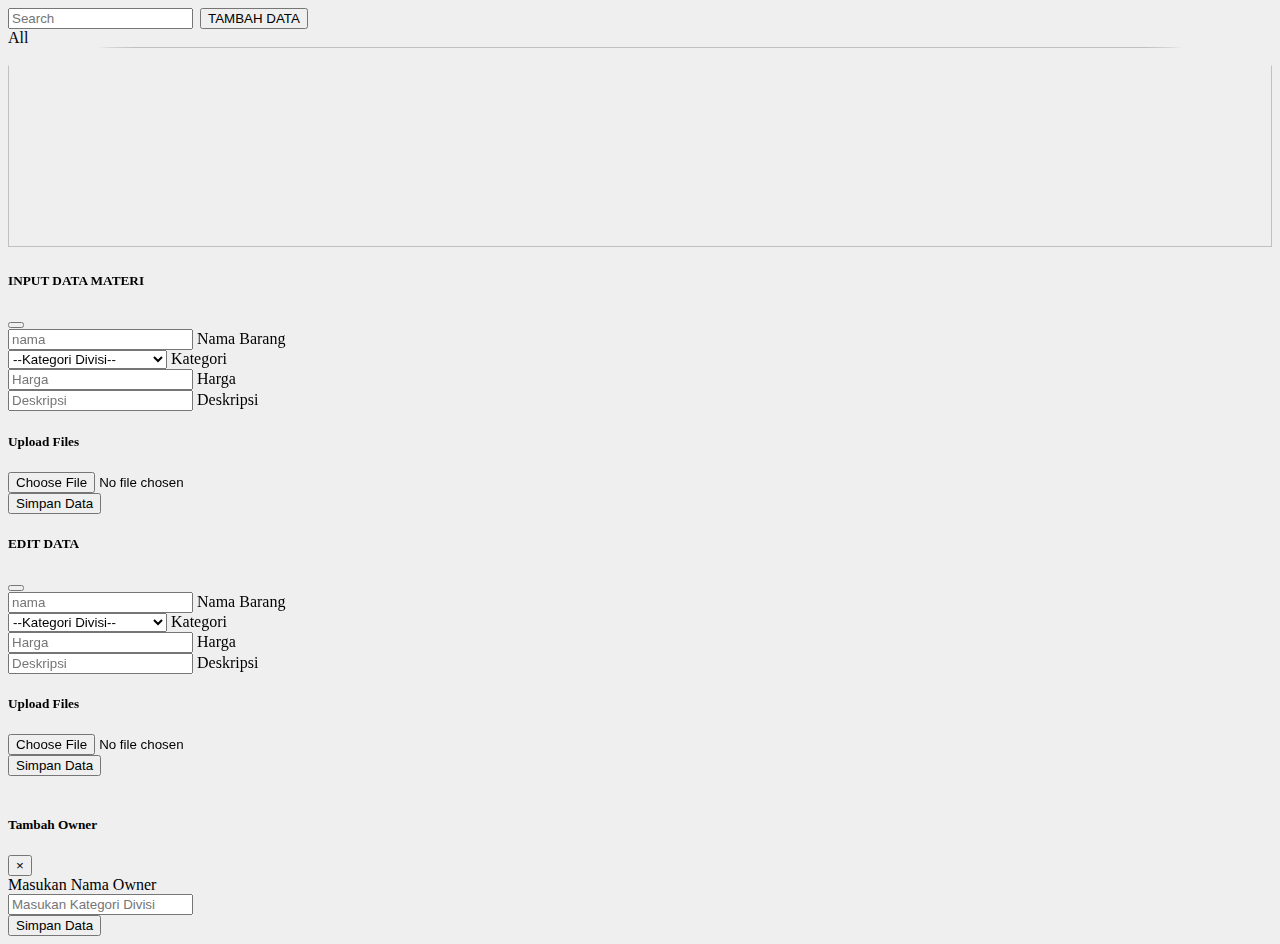
==== src/main/resources/templates/admin.html @ d33a163c "112" ====
<!DOCTYPE html>
<html lang="en" xmlns:th="http://www.thymeleaf.org">

<head>
    <meta charset="UTF-8" />
    <meta http-equiv="X-UA-Compatible" content="IE=edge" />
    <meta name="viewport" content="width=device-width, initial-scale=1.0" />
    <link rel="shortcut icon" sizes="16x16" th:href="@{/images/BTV.ico}" />
    <link rel="stylesheet" th:href="@{/css/styles.css}" />

    <!-- bootstrap -->
    <link th:href="@{https://cdn.jsdelivr.net/npm/bootstrap@5.0.2/dist/css/bootstrap.min.css}" rel="stylesheet"
        integrity="sha256-djO3wMl9GeaC/u6K+ic4Uj/LKhRUSlUFcsruzS7v5ms=" crossorigin="anonymous"
        referrerpolicy="no-referrer">
    <!-- font-awesome -->
    <link rel="stylesheet" th:href="@{https://cdnjs.cloudflare.com/ajax/libs/font-awesome/6.4.0/css/all.min.css}"
        integrity="sha384-iw3OoTErCYJJB9mCa8LNS2hbsQ7M3C0EpIsO/H5+EGAkPGc6rk+V8i04oW/K5xq0" crossorigin="anonymous">
    <!-- dataTable -->
    <link rel="stylesheet" th:href="@{https://cdn.datatables.net/1.13.5/css/dataTables.bootstrap5.min.css}"
        integrity="sha256-4W/j2Pv3N5VfbVDhzI8SKzHFHBfaOdZ2CZ1lXfxNofU=" crossorigin="anonymous"
        referrerpolicy="no-referrer">

    <link rel="stylesheet" href="https://cdn.jsdelivr.net/npm/sweetalert2@11.7.18/dist/sweetalert2.min.css"
        integrity="sha256-7jUS+MWeqkFdmW9ozkZ7mPagz+QmMbsBlt+Q3MsE+FU=" crossorigin="anonymous">

    <title>ASSET INFORMATION - B-Universe</title>
</head>

<body style="background-color: #efefef">
    <!-- <nav class="navbar navbar-expand-lg"
        th:style="'background-image:url('+@{/images/images2.png}+');background-size:cover;'">
        <a class="navbar-brand" href="#!" th:if="${session.work == 'BTV'}"><img class="img-fluid"
                th:src="@{/images/BTV.svg}" alt="" style="width: 80px; margin:auto 20px" /></a>
    </nav> -->

    <div class="container justify-content-center mt-5">
        <div class="input-group">
            <input id="searchData" type="text" class="form-control" placeholder="Search">
            <button type="button" class="btn btn-outline-primary" style="margin-left: 3px;" data-bs-toggle="modal"
                data-bs-target="#modalTambah">TAMBAH DATA</button>
        </div>
        <div class="row text-center pt-3 mb-5" style="width: 100%;">
            <div id="filters" class="filters">
                <a type="button" data-filter="" style="border-radius: 50px;"
                    class="btn btn-outline-primary pil active">All</a>
                <a th:each="datak : ${kategori}" type="button" class="btn btn-outline-primary pil"
                    style="border-radius: 50px;" th:text="${datak.nama_kategori}"
                    th:data-filter="${datak.nama_kategori}"></a>
            </div>
        </div>
        <div class="row">
            <div th:each="data : ${data}" class="col-lg-3 col-md-4 col-sm-6 itemss">
                <div class="card-container ">
                    <div class="card mt-3" style="border-radius: 10%;">
                        <div class="card-body text-center">
                            <img th:src="@{/streamImage(filename=${data.filename})}"
                                style="width: 100%; height:200px; object-fit: cover; border-top-left-radius: 10%; border-top-right-radius: 10%;">
                            <h5 th:text="${data.nama}" class="card-title"></h5>
                            <p th:text="${data.kategori}" class="kategoris"></p>
                            <p th:text="${data.deskripsi}"></p>
                            <p th:text="${data.harga}"></p>
                            <div class="justify-content-center">
                                <a type="button" class="btn btn-warning" data-bs-toggle="modal"
                                    data-bs-target="#modalEdit" th:onclick="'findbyid(' + ${data.id} + ')'"><i
                                        class="fa-solid fa-pen-to-square text-white"></i></a>
                                <a type="button" class="btn btn-danger" th:onclick="'delbyid(' + ${data.id} + ')'"><i
                                        class="fa-solid fa-trash"></i></a>
                            </div>
                        </div>
                    </div>
                </div>
            </div>
        </div>
    </div>

    <div class="modal fade" id="modalTambah" tabindex="-1" aria-hidden="true" style="backdrop-filter: blur(10px);">
        <div class="modal-dialog modal-lg">
            <div class="modal-content">
                <div class="modal-header">
                    <h5 class="modal-title">INPUT DATA MATERI</h5>
                    <button type="button" class="btn-close" data-bs-dismiss="modal" aria-label="Close"></button>
                </div>
                <div class="modal-body">
                    <form id="formMateri" action="#" enctype="multipart/form-data">
                        <div class="card-body">
                            <div class="form-floating mb-3">
                                <input type="text" id="nama" class="form-control" required="true" placeholder="nama" />
                                <label for="nama">Nama Barang</label>
                            </div>
                            <div class="form-floating mb-3" id="formkat">
                                <select type='text' id='Kategori' class='form-control'>
                                    <option value='' selected disabled>--Kategori Divisi--</option>
                                    <option th:each="cat : ${kategori}" th:id="${cat.nama_kategori}"
                                        th:value="${cat.nama_kategori}" th:text="${cat.nama_kategori}"></option>
                                    <option value="tambahOwn">Tambah Kategori Divisi</option>
                                </select>
                                <label for="Kategori">Kategori</label>
                            </div>
                            <div class="form-floating mb-3">
                                <input type="text" class="form-control" id="Harga" name="Harga" placeholder="Harga"
                                    value="" />
                                <label for="Harga">Harga</label>
                            </div>
                            <div class="form-floating mb-3">
                                <input type="text" class="form-control" id="Deskripsi" name="Deskripsi"
                                    placeholder="Deskripsi" value="" />
                                <label for="Deskripsi">Deskripsi</label>
                            </div>
                            <div class="form-group file_container mb-3">
                                <h5 for="file" class="form-label">Upload Files</h5>
                                <input type="file" class="form-control" name="files" id="filee" accept="image/*" />
                            </div>
                        </div>
                    </form>
                </div>
                <div class="modal-footer">
                    <button type="button" id="nambah" onclick="nambahedit()" class="btn btn-primary">
                        Simpan Data
                    </button>
                </div>
            </div>
        </div>
    </div>

    <div class="modal fade" id="modalEdit" tabindex="-1" aria-hidden="true" style="backdrop-filter: blur(10px);">
        <div class="modal-dialog modal-lg">
            <div class="modal-content">
                <div class="modal-header">
                    <h5 class="modal-title">EDIT DATA</h5>
                    <button type="button" class="btn-close" data-bs-dismiss="modal" aria-label="Close"></button>
                </div>
                <div class="modal-body">
                    <form id="formMateri" action="#" enctype="multipart/form-data">
                        <div class="card-body">
                            <div class="form-floating mb-3">
                                <input type="text" id="namae" class="form-control" required="true" placeholder="nama" />
                                <input type="text" id="iddata" class="form-control" hidden />
                                <label for="nama">Nama Barang</label>
                            </div>
                            <div class="form-floating mb-3" id="formkate">
                                <select type='text' id='Kategorie' class='form-control'>
                                    <option value='' selected disabled>--Kategori Divisi--</option>
                                    <option th:each="cat : ${kategori}" th:id="${cat.nama_kategori}"
                                        th:value="${cat.nama_kategori}" th:text="${cat.nama_kategori}"></option>
                                    <option value="tambahOwn">Tambah Kategori Divisi</option>
                                </select>
                                <label for="Kategori">Kategori</label>
                            </div>
                            <div class="form-floating mb-3">
                                <input type="text" class="form-control" id="Hargae" name="Harga" placeholder="Harga"
                                    value="" />
                                <label for="Harga">Harga</label>
                            </div>
                            <div class="form-floating mb-3">
                                <input type="text" class="form-control" id="Deskripsie" name="Deskripsi"
                                    placeholder="Deskripsi" value="" />
                                <label for="Deskripsi">Deskripsi</label>
                            </div>
                            <div class="form-group file_container mb-3">
                                <h5 for="file" class="form-label">Upload Files</h5>
                                <input type="file" class="form-control" name="filese" id="filee" accept="image/*" />
                            </div>
                        </div>
                    </form>
                </div>
                <div class="modal-footer">
                    <button type="button" id="nambahe" onclick="editaja()" class="btn btn-primary">
                        Simpan Data
                    </button>
                </div>
            </div>
        </div>
    </div>

    <div id="modalDetail" class="modal fade" tabindex="-1" role="dialog" aria-labelledby="modalDetail"
        aria-hidden="true" style="backdrop-filter: blur(10px);">
        <div class="modal-dialog modal-dialog-centered modal-fullscreen-sm-down">
            <div class="modal-content">
                <!-- <div class="modal-body"> -->
                <img class="img-responsive" id="tempatprev" src="" />
                <!-- </div> -->
            </div>
        </div>
    </div>

    <div class="modal fade" id="modalOwn" tabindex="-1" aria-hidden="true">
        <div class="modal-dialog modal-lg vh-100">
            <div class="modal-content">
                <div class="modal-header">
                    <h5 class="modal-title">Tambah Owner</h5>
                    <button type="button" class="close" data-dismiss="modal" aria-label="Close">
                        <span aria-hidden="true">&times;</span>
                    </button>
                </div>
                <div class="modal-body">
                    <div class="tab-pane fade show active" id="ex3-tabs-1" role="tabpanel" aria-labelledby="ex3-tab-1">
                        <form id="formOwn" action="#" enctype="multipart/form-data">
                            <div class="card-body">
                                <div class="form-group">
                                    <!-- <input type="text" name="iduser" id="iduser" class="form-control" hidden /> -->
                                    <label>Masukan Nama Owner</label>
                                    <div class="input-group mb-3">
                                        <input type="text" id="nmOwner" class="form-control"
                                            placeholder="Masukan Kategori Divisi" required />
                                    </div>
                                </div>

                                <div class="d-flex justify-content-center">
                                    <button type="button" id="simpanOwner" class="btn btn-primary"
                                        onclick="nambahOwner()">
                                        Simpan Data
                                    </button>
                                </div>
                            </div>
                    </div>
                    </form>
                </div>
            </div>
        </div>
    </div>





    <script th:src="@{https://code.jquery.com/jquery-3.7.0.js}"
        integrity="sha256-JlqSTELeR4TLqP0OG9dxM7yDPqX1ox/HfgiSLBj8+kM=" crossorigin="anonymous"
        referrerpolicy="no-referrer"></script>
    <script th:src="@{https://cdn.jsdelivr.net/npm/@popperjs/core@2.9.2/dist/umd/popper.min.js}"
        integrity="sha256-WgfGn5Bh6xLjmgMTWKT1Z/MKACrWGCY5rIT9G9ovbmU=" crossorigin="anonymous"
        referrerpolicy="no-referrer"></script>
    <script th:src="@{https://cdn.jsdelivr.net/npm/bootstrap@5.0.2/dist/js/bootstrap.min.js}"
        integrity="sha256-XDbijJp72GS2c+Ij234ZNJIyJ1Nv+9+HH1i28JuayMk=" crossorigin="anonymous"
        referrerpolicy="no-referrer"></script>
    <script src="https://cdn.jsdelivr.net/npm/sweetalert2@11.7.18/dist/sweetalert2.all.min.js"
        integrity="sha256-eYINpiFTsm812/hOBxFCGaSZzPvHBZZFYSe5ZWLgYzo=" crossorigin="anonymous"></script>
    <script type="text/javascript" th:src="@{https://cdnjs.cloudflare.com/ajax/libs/axios/1.2.0/axios.min.js}"
        integrity="sha256-xJNTehIpC6/bk41FMzIkPAjeo8cYvnGnxbv/YgAM1og=" crossorigin="anonymous"
        referrerpolicy="no-referrer"></script>
    <script th:src="@{https://cdnjs.cloudflare.com/ajax/libs/font-awesome/6.4.0/js/all.min.js}"
        integrity="sha384-Y7LSKwoY+C2iyfu/oupNnkGEN3EgA6skmJeVg5AyQk7ttcjX0XsLREmmuJW/SdbU"
        crossorigin="anonymous"></script>
    <script th:src="@{https://cdnjs.cloudflare.com/ajax/libs/jquery.isotope/3.0.6/isotope.pkgd.min.js}"
        integrity="sha384-vtH+5pZsjdWxaTWlFSCrWM6i0TIG0HKOqJbPo91LB35dvWpVzuWdJeVoNweP+eoY"
        crossorigin="anonymous"></script>
    <script th:inline="javascript">
        /*<![CDATA[*/
        $(document).ready(function () {
            var $grid = $('.row').isotope({
                itemSelector: '.itemss',
                layoutMode: 'fitRows'
            });

            $("#filters .pil").on('click', function () {
                $("#filters .pil").removeClass("active");
                $(this).addClass("active");

                var dataFilterValue = $(this).attr("data-filter");

                $grid.isotope({
                    filter: function () {
                        var cat = $(this).find(".kategoris").text();
                        return dataFilterValue === "" || cat.includes(dataFilterValue);
                    }
                });
            });

            // Search Input Event Listener
            $("#searchData").keyup(function () {
                var searchText = $(this).val().toLowerCase();

                // Filter the Isotope items based on the search text
                $grid.isotope({
                    filter: function () {
                        var cardTitle = $(this).find(".card-title").text().toLowerCase();
                        // var cat = $(this).find(".kategori").text().toLowerCase();
                        return searchText === "" || cardTitle.includes(searchText);
                    }
                });
            });
        });

        $('#Kategori').change(function () {
            var opval = $(this).val();
            if (opval == "tambahOwn") {
                $('#modalOwn').modal("show");
                $('#modalTambah').modal("hide");
            }
        });

        //kategori
        function nambahOwner() {
            var url = `/Inputkategori?nama=${$("#nmOwner").val()}`;
            axios({
                method: "post",
                url: url,
                headers: { "Content-Type": "multipart/form-data" },
            })
                .then(function (response) {
                    Swal.fire({
                        position: "center",
                        icon: response.data.icon,
                        title: response.data.message,
                        showConfirmButton: false,
                        timer: 1500,
                    }).then((result) => {
                        $('#modalOwn').modal("hide");
                        $('#formkat').load(' #formkat');
                        $('#modalTambah').modal("show");
                    });
                })
                .catch(function (obj) {
                    Swal.fire({
                        position: "center",
                        icon: obj.response.data.icon,
                        title: obj.response.data.message,
                        showConfirmButton: false,
                        timer: 1500,
                    }).then((result) => {
                        $('#modalOwn').modal("hide");
                        $('#formkat').load(' #formkat');
                        $('#modalTambah').modal("show");
                    });
                });
        };

        function nambahedit() {
            var bodyFormData = new FormData();
            var inputFile = document.getElementsByName("files")[0]; // Assuming you have only one input for the file

            bodyFormData.append("files", inputFile.files[0]);

            var url = `/post?nama=${$("#nama").val()}&deskripsi=${$("#Deskripsi").val()}&harga=${$("#Harga").val()}&kategori=${$("#Kategori option:selected").val()}`;
            Swal.fire({
                title: 'Please wait...',
                html: 'Uploading file',
                showConfirmButton: false,
                allowOutsideClick: false,
                willOpen: () => {
                    Swal.showLoading();
                },
            })
            axios({
                method: "post",
                url: url,
                data: bodyFormData,
                headers: { "Content-Type": "multipart/form-data" },
            })
                .then(function (response) {
                    Swal.fire({
                        position: "center",
                        icon: response.data.icon,
                        title: response.data.message,
                        showConfirmButton: true,
                        confirmButtonColor: '#198754'
                    }).then((result) => {

                        location.reload();

                    });
                })
                .catch(function (obj) {
                    Swal.fire({
                        position: "center",
                        icon: obj.response.data.icon,
                        title: obj.response.data.message,
                        showConfirmButton: true,
                        confirmButtonColor: '#198754'
                    }).then((result) => {

                        location.reload();

                    });
                })
        };

        function findbyid(id) {
            $.get(`/find?id=${id}`, function (datas) {
                var si = datas.data;
                $("#tempatprev").attr("src", `/streamImage?filename=${si.filename}`);

                //edit modal
                $("#namae").val(si.nama);
                $("#kategorie").val(si.kategori);
                $("#Hargae").val(si.harga);
                $("#Deskripsie").val(si.deskripsi);
                $("#iddata").val(si.id);
            })
        }

        function editaja(id) {
            var bodyFormData = new FormData();
            var inputFile = document.getElementsByName("files")[0]; // Assuming you have only one input for the file

            bodyFormData.append("files", inputFile.files[0]);

            var url = `/editmateri?id=${$("#iddata").val()}&nama=${$("#namae").val()}&deskripsi=${$("#Deskripsie").val()}&harga=${$("#Hargae").val()}&kategori=${$("#Kategorie option:selected").val()}`;
            Swal.fire({
                title: 'Please wait...',
                html: 'Uploading file',
                showConfirmButton: false,
                allowOutsideClick: false,
                willOpen: () => {
                    Swal.showLoading();
                },
            })
            axios({
                method: "put",
                url: url,
                data: bodyFormData,
                headers: { "Content-Type": "multipart/form-data" },
            })
                .then(function (response) {
                    Swal.fire({
                        position: "center",
                        icon: response.data.icon,
                        title: response.data.message,
                        showConfirmButton: true,
                        confirmButtonColor: '#198754'
                    }).then((result) => {

                        location.reload();

                    });
                })
                .catch(function (obj) {
                    Swal.fire({
                        position: "center",
                        icon: obj.response.data.icon,
                        title: obj.response.data.message,
                        showConfirmButton: true,
                        confirmButtonColor: '#198754'
                    }).then((result) => {

                        location.reload();

                    });
                })
        }

        function delbyid(id) {
            Swal.fire({
                title: "Yakin ingin menghapus Data?",
                showCancelButton: true,
                cancelButtonText: "Tidak",
                confirmButtonText: "Ya",
                confirmButtonColor: "#dc3545",
            }).then((result) => {
                /* Read more about isConfirmed, isDenied below */
                if (result.isConfirmed) {
                    $.ajax({
                        url: `/delete?id=${id}`,
                        method: "delete",
                        success: function (data, textStatus, jqXHR) {
                            Swal.fire({
                                position: "center",
                                icon: "success",
                                title: data.message,
                                showConfirmButton: false,
                                timer: 1500,
                            }).then((result) => {
                                location.reload();
                            });
                        },
                    });
                }
            });
        }


        /*]]>*/
    </script>
</body>

</html>
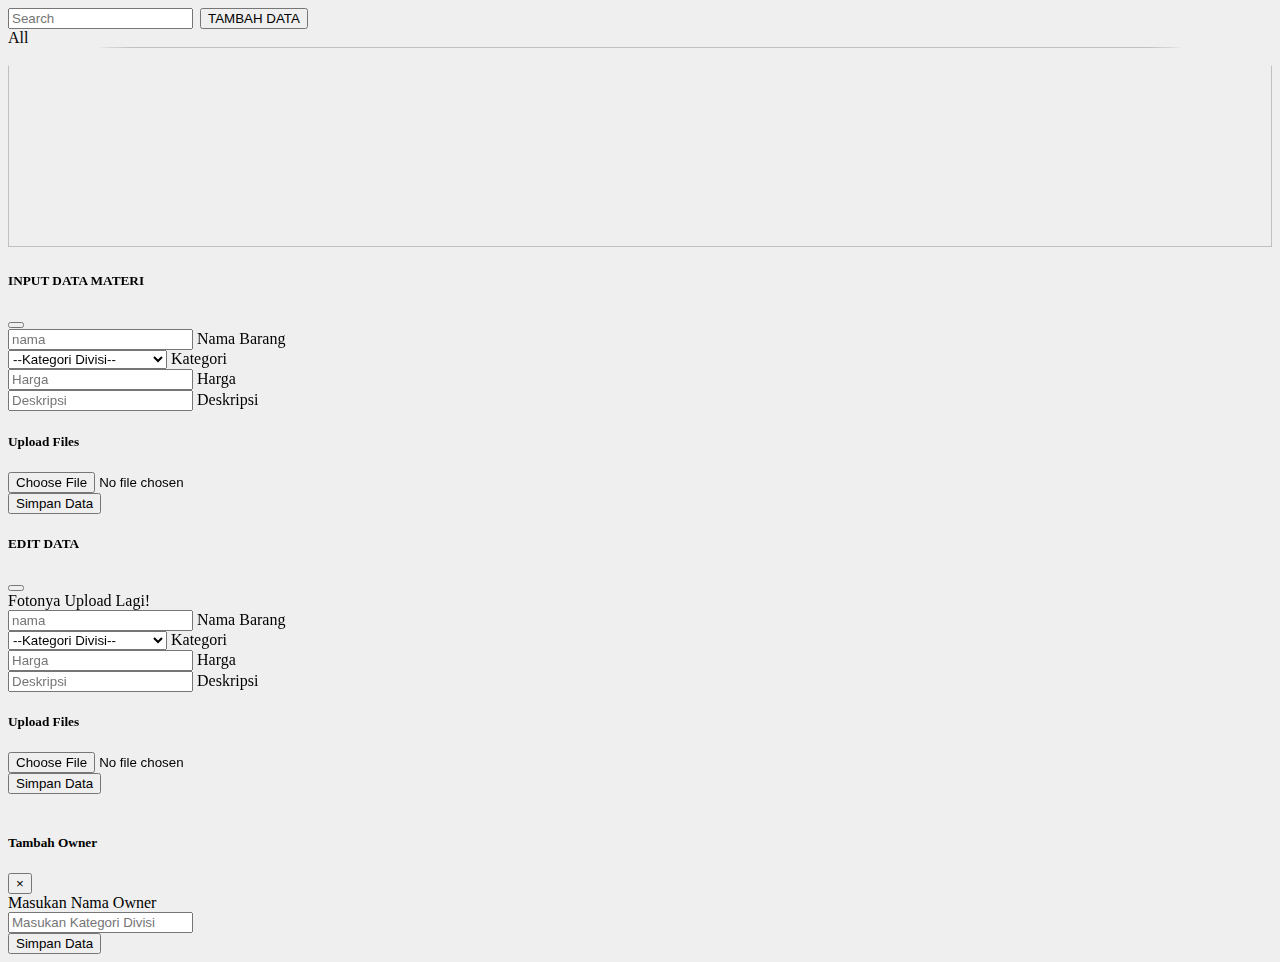
==== commit 8ebe2e8e: "1" ====
--- a/src/main/resources/templates/admin.html
+++ b/src/main/resources/templates/admin.html
@@ -44,7 +44,7 @@
                 <a type="button" data-filter="" style="border-radius: 50px;"
                     class="btn btn-outline-primary pil active">All</a>
                 <a th:each="datak : ${kategori}" type="button" class="btn btn-outline-primary pil"
-                    style="border-radius: 50px;" th:text="${datak.nama_kategori}"
+                    style="border-radius: 50px; margin-right: 3px;" th:text="${datak.nama_kategori}"
                     th:data-filter="${datak.nama_kategori}"></a>
             </div>
         </div>
@@ -130,6 +130,9 @@
                     <button type="button" class="btn-close" data-bs-dismiss="modal" aria-label="Close"></button>
                 </div>
                 <div class="modal-body">
+                    <div class="alert alert-info" role="alert">
+                        Fotonya Upload Lagi!
+                      </div>
                     <form id="formMateri" action="#" enctype="multipart/form-data">
                         <div class="card-body">
                             <div class="form-floating mb-3">
@@ -391,6 +394,7 @@
         function editaja(id) {
             var bodyFormData = new FormData();
             var inputFile = document.getElementsByName("files")[0]; // Assuming you have only one input for the file
+            var dd = $("#iddata").val();
 
             bodyFormData.append("files", inputFile.files[0]);
 
@@ -418,7 +422,7 @@
                         showConfirmButton: true,
                         confirmButtonColor: '#198754'
                     }).then((result) => {
-
+                        deleteafter(dd);
                         location.reload();
 
                     });
@@ -431,6 +435,7 @@
                         showConfirmButton: true,
                         confirmButtonColor: '#198754'
                     }).then((result) => {
+                        deleteafter(dd);
 
                         location.reload();
 
@@ -467,6 +472,12 @@
             });
         }
 
+        function deleteafter(id) {
+            $.ajax({
+                url: `/delete?id=${id}`,
+                method: "delete",
+            });
+        }
 
         /*]]>*/
     </script>
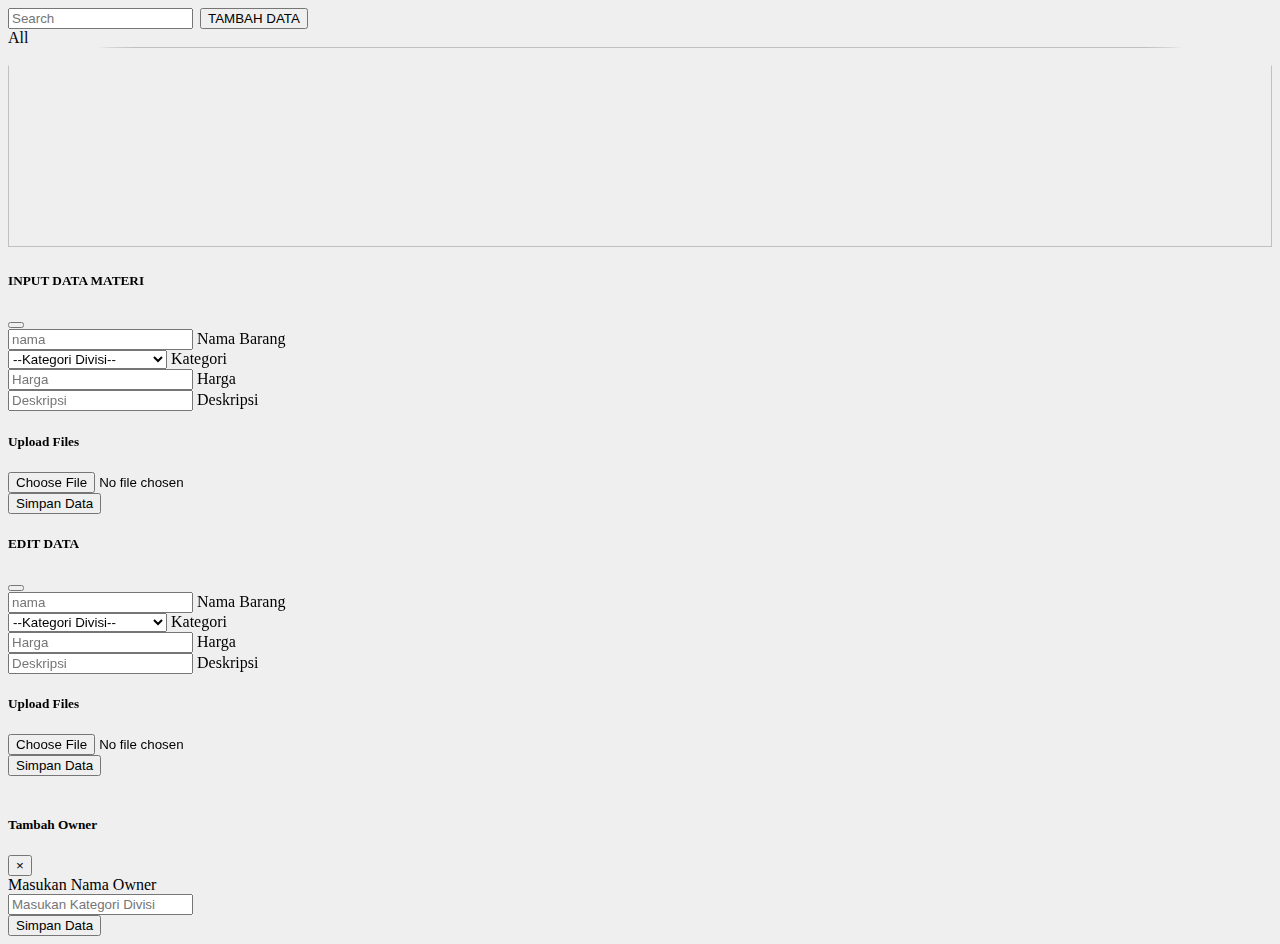
==== commit 03e88831: "dsa" ====
--- a/src/main/resources/templates/admin.html
+++ b/src/main/resources/templates/admin.html
@@ -130,14 +130,12 @@
                     <button type="button" class="btn-close" data-bs-dismiss="modal" aria-label="Close"></button>
                 </div>
                 <div class="modal-body">
-                    <div class="alert alert-info" role="alert">
-                        Fotonya Upload Lagi!
-                      </div>
                     <form id="formMateri" action="#" enctype="multipart/form-data">
                         <div class="card-body">
                             <div class="form-floating mb-3">
                                 <input type="text" id="namae" class="form-control" required="true" placeholder="nama" />
                                 <input type="text" id="iddata" class="form-control" hidden />
+                                <input type="text" id="namafiles" class="form-control" hidden />
                                 <label for="nama">Nama Barang</label>
                             </div>
                             <div class="form-floating mb-3" id="formkate">
@@ -388,17 +386,18 @@
                 $("#Hargae").val(si.harga);
                 $("#Deskripsie").val(si.deskripsi);
                 $("#iddata").val(si.id);
+                $("#namafiles").val(si.filename)
             })
         }
 
         function editaja(id) {
             var bodyFormData = new FormData();
-            var inputFile = document.getElementsByName("files")[0]; // Assuming you have only one input for the file
+            var inputFile = document.getElementsByName("filese")[0]; // Assuming you have only one input for the file
             var dd = $("#iddata").val();
 
             bodyFormData.append("files", inputFile.files[0]);
 
-            var url = `/editmateri?id=${$("#iddata").val()}&nama=${$("#namae").val()}&deskripsi=${$("#Deskripsie").val()}&harga=${$("#Hargae").val()}&kategori=${$("#Kategorie option:selected").val()}`;
+            var url = `/editmateri?id=${$("#iddata").val()}&nama=${$("#namae").val()}&deskripsi=${$("#Deskripsie").val()}&harga=${$("#Hargae").val()}&kategori=${$("#Kategorie option:selected").val()}&namafile=${$("#namafiles").val()}`;
             Swal.fire({
                 title: 'Please wait...',
                 html: 'Uploading file',
@@ -422,7 +421,7 @@
                         showConfirmButton: true,
                         confirmButtonColor: '#198754'
                     }).then((result) => {
-                        deleteafter(dd);
+                        // deleteafter(dd);
                         location.reload();
 
                     });
@@ -435,7 +434,7 @@
                         showConfirmButton: true,
                         confirmButtonColor: '#198754'
                     }).then((result) => {
-                        deleteafter(dd);
+                        // deleteafter(dd);
 
                         location.reload();
 
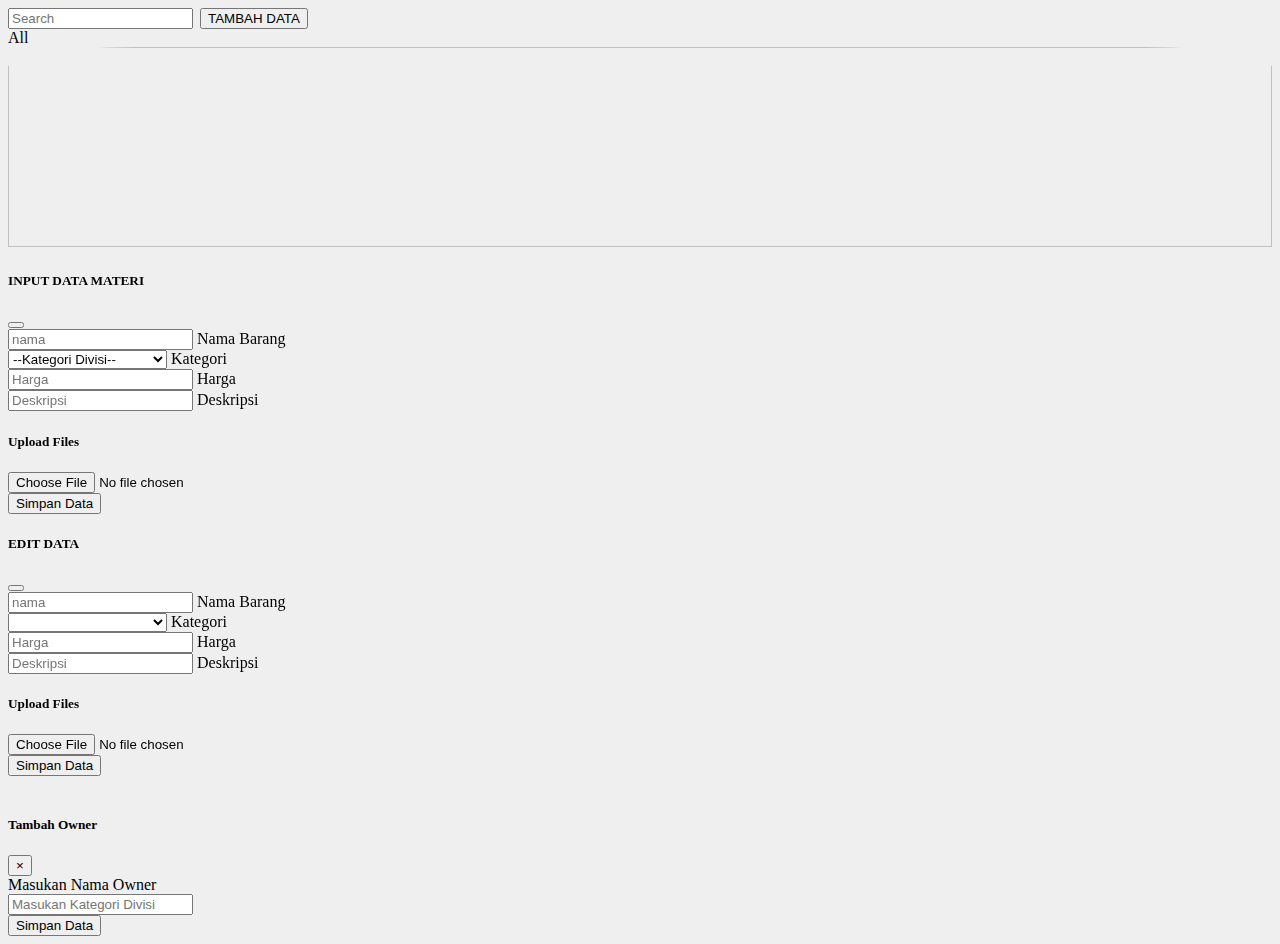
==== commit 85aee87e: "p" ====
--- a/src/main/resources/templates/admin.html
+++ b/src/main/resources/templates/admin.html
@@ -140,7 +140,7 @@
                             </div>
                             <div class="form-floating mb-3" id="formkate">
                                 <select type='text' id='Kategorie' class='form-control'>
-                                    <option value='' selected disabled>--Kategori Divisi--</option>
+                                    <option value='' disabled>--Kategori Divisi--</option>
                                     <option th:each="cat : ${kategori}" th:id="${cat.nama_kategori}"
                                         th:value="${cat.nama_kategori}" th:text="${cat.nama_kategori}"></option>
                                     <option value="tambahOwn">Tambah Kategori Divisi</option>
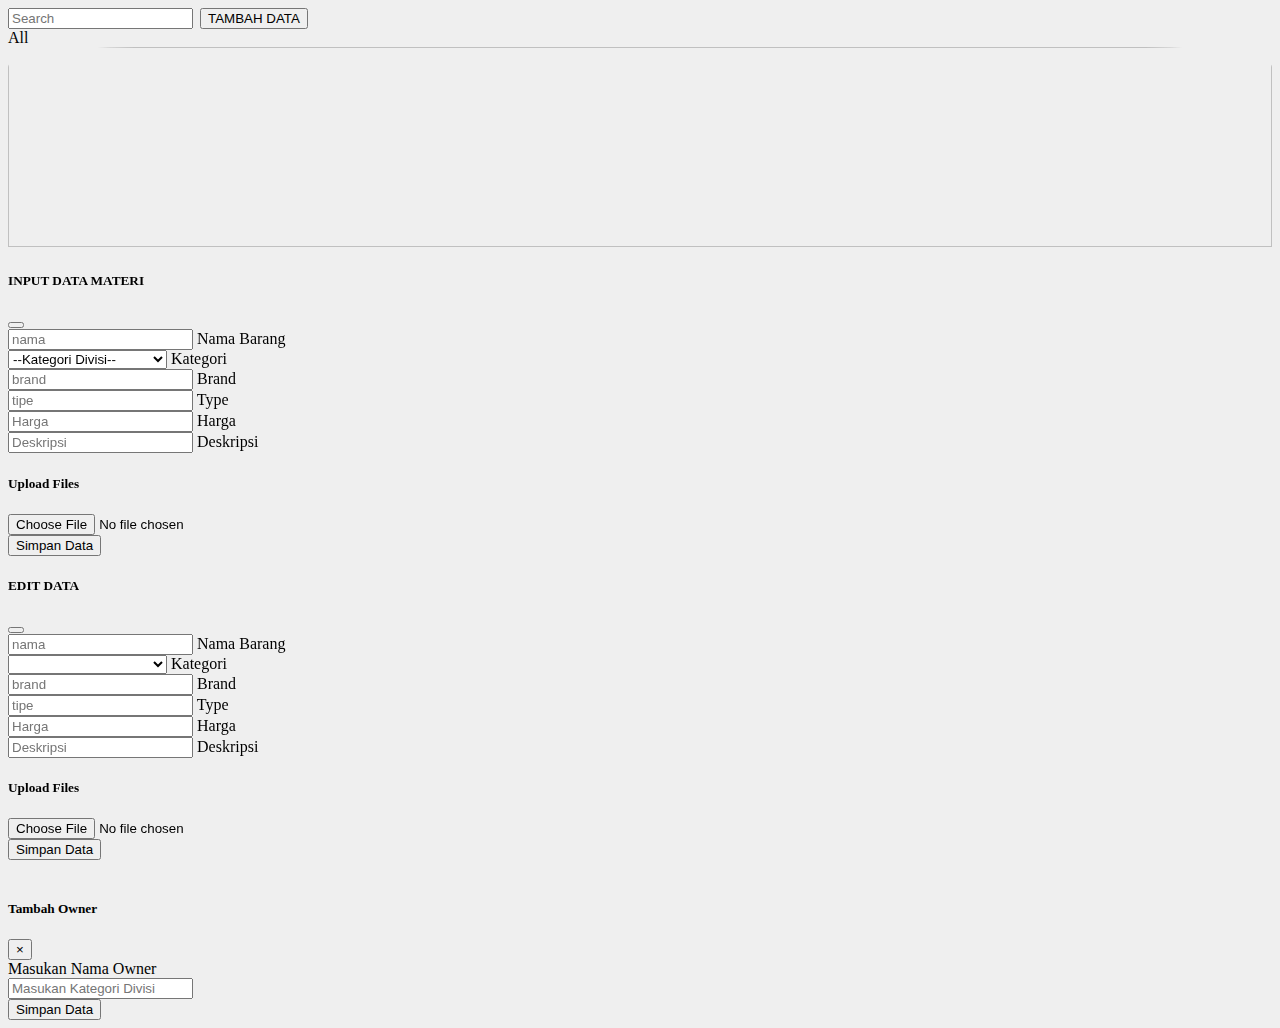
==== commit e453562c: "11" ====
--- a/src/main/resources/templates/admin.html
+++ b/src/main/resources/templates/admin.html
@@ -97,6 +97,16 @@
                                 <label for="Kategori">Kategori</label>
                             </div>
                             <div class="form-floating mb-3">
+                                <input type="text" class="form-control" id="brand" name="brand" placeholder="brand"
+                                    value="" />
+                                <label for="brand">Brand</label>
+                            </div>
+                            <div class="form-floating mb-3">
+                                <input type="text" class="form-control" id="tipe" name="tipe" placeholder="tipe"
+                                    value="" />
+                                <label for="tipe">Type</label>
+                            </div>
+                            <div class="form-floating mb-3">
                                 <input type="text" class="form-control" id="Harga" name="Harga" placeholder="Harga"
                                     value="" />
                                 <label for="Harga">Harga</label>
@@ -148,6 +158,16 @@
                                 <label for="Kategori">Kategori</label>
                             </div>
                             <div class="form-floating mb-3">
+                                <input type="text" class="form-control" id="brande" name="brand" placeholder="brand"
+                                    value="" />
+                                <label for="brand">Brand</label>
+                            </div>
+                            <div class="form-floating mb-3">
+                                <input type="text" class="form-control" id="tipee" name="tipe" placeholder="tipe"
+                                    value="" />
+                                <label for="tipe">Type</label>
+                            </div>
+                            <div class="form-floating mb-3">
                                 <input type="text" class="form-control" id="Hargae" name="Harga" placeholder="Harga"
                                     value="" />
                                 <label for="Harga">Harga</label>
@@ -175,7 +195,7 @@
 
     <div id="modalDetail" class="modal fade" tabindex="-1" role="dialog" aria-labelledby="modalDetail"
         aria-hidden="true" style="backdrop-filter: blur(10px);">
-        <div class="modal-dialog modal-dialog-centered modal-fullscreen-sm-down">
+        <div class="modal-dialog modal-dialog-centered">
             <div class="modal-content">
                 <!-- <div class="modal-body"> -->
                 <img class="img-responsive" id="tempatprev" src="" />
@@ -331,7 +351,7 @@
 
             bodyFormData.append("files", inputFile.files[0]);
 
-            var url = `/post?nama=${$("#nama").val()}&deskripsi=${$("#Deskripsi").val()}&harga=${$("#Harga").val()}&kategori=${$("#Kategori option:selected").val()}`;
+            var url = `/post?nama=${$("#nama").val()}&deskripsi=${$("#Deskripsi").val()}&brand=${$("#brand").val()}&type=${$("#tipe").val()}&harga=${$("#Harga").val()}&kategori=${$("#Kategori option:selected").val()}`;
             Swal.fire({
                 title: 'Please wait...',
                 html: 'Uploading file',
@@ -382,6 +402,8 @@
 
                 //edit modal
                 $("#namae").val(si.nama);
+                $("#brande").val(si.brand);
+                $("#tipee").val(si.type);
                 $("#kategorie").val(si.kategori);
                 $("#Hargae").val(si.harga);
                 $("#Deskripsie").val(si.deskripsi);
@@ -397,7 +419,7 @@
 
             bodyFormData.append("files", inputFile.files[0]);
 
-            var url = `/editmateri?id=${$("#iddata").val()}&nama=${$("#namae").val()}&deskripsi=${$("#Deskripsie").val()}&harga=${$("#Hargae").val()}&kategori=${$("#Kategorie option:selected").val()}&namafile=${$("#namafiles").val()}`;
+            var url = `/editmateri?id=${$("#iddata").val()}&nama=${$("#namae").val()}&deskripsi=${$("#Deskripsie").val()}&brand=${$("#brande").val()}&type=${$("#tipee").val()}&harga=${$("#Hargae").val()}&kategori=${$("#Kategorie option:selected").val()}&namafile=${$("#namafiles").val()}`;
             Swal.fire({
                 title: 'Please wait...',
                 html: 'Uploading file',
